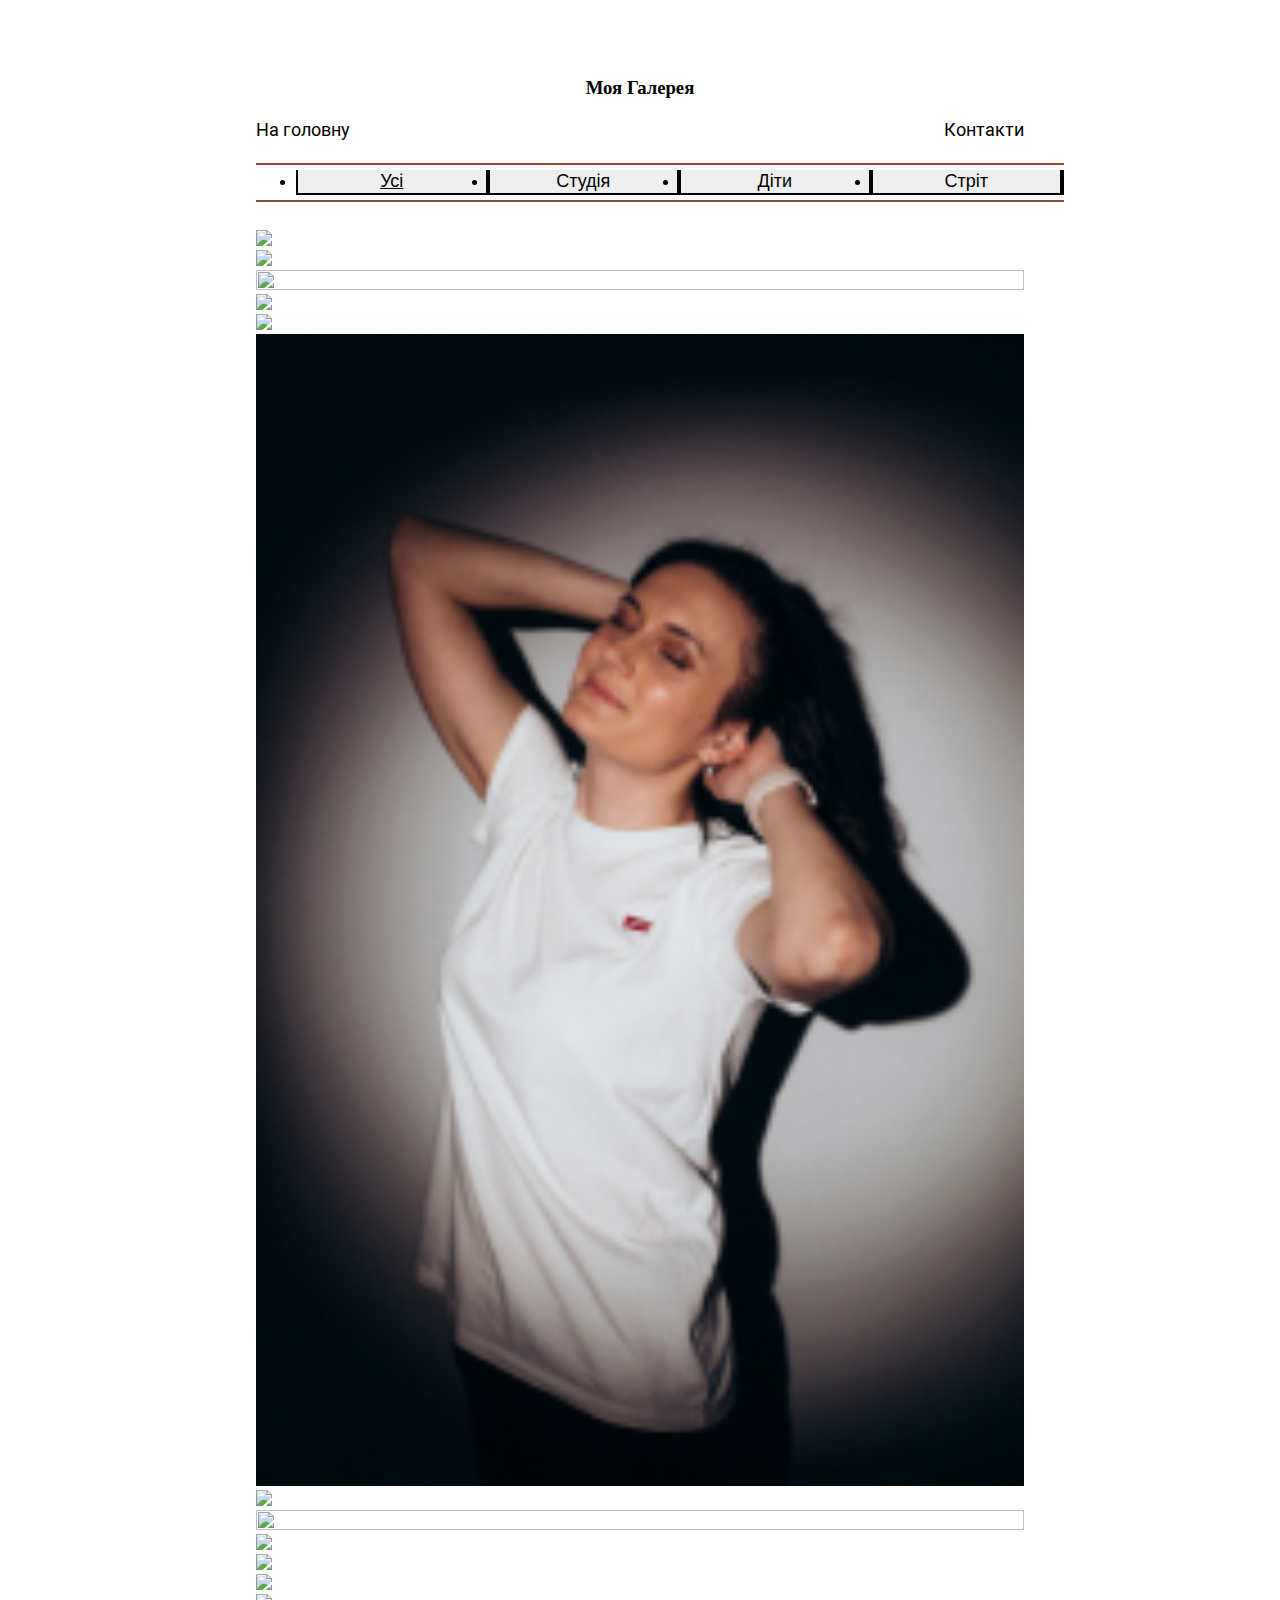
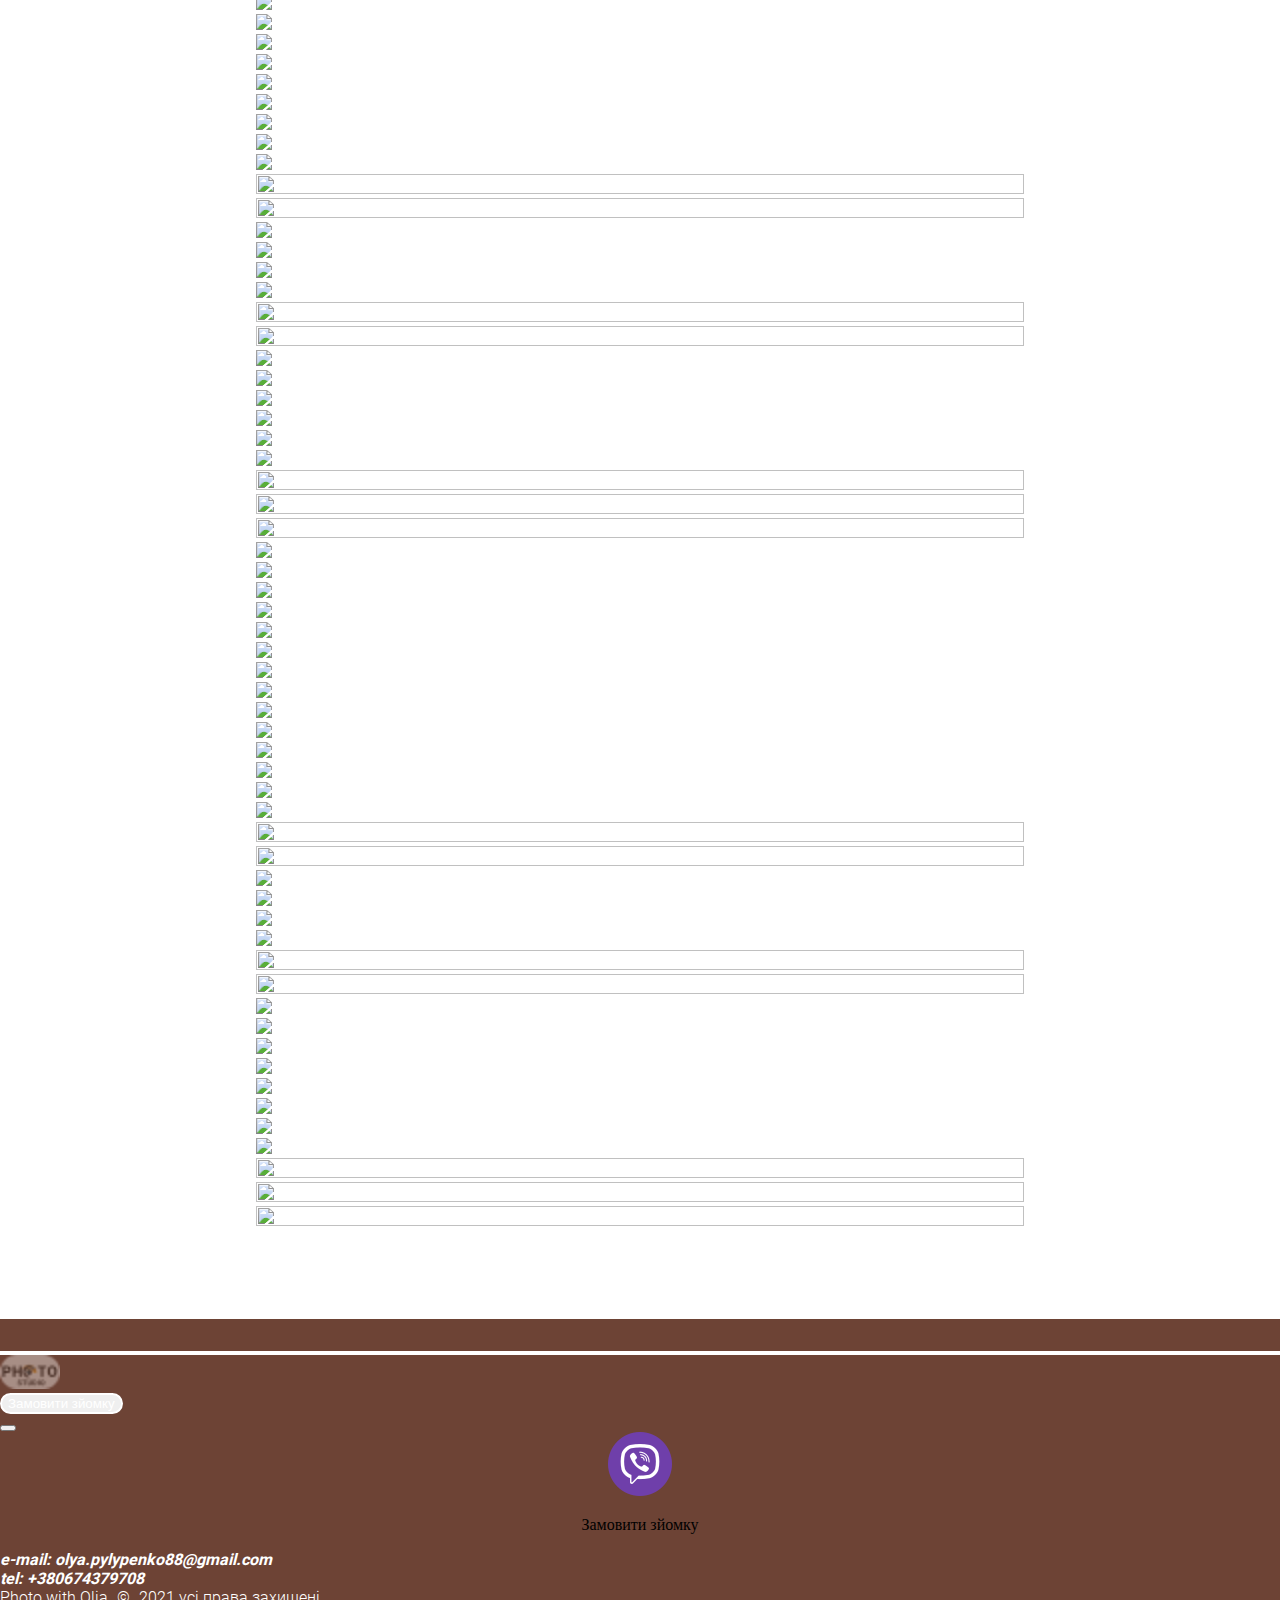
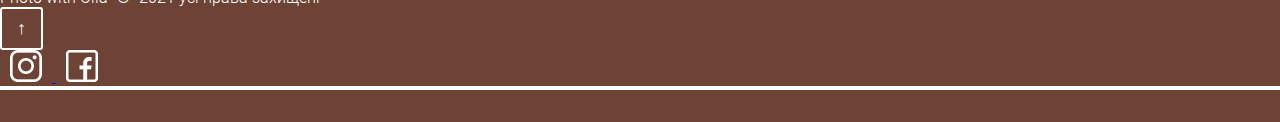
==== gallery.html @ a8591b75 "was finished lending page" ====
<!DOCTYPE html>
<html>
<head>
	<title>Photo with Olia</title>
	<link href="https://cdn.jsdelivr.net/npm/bootstrap@5.2.0/dist/css/bootstrap.min.css" rel="stylesheet" integrity="sha384-gH2yIJqKdNHPEq0n4Mqa/HGKIhSkIHeL5AyhkYV8i59U5AR6csBvApHHNl/vI1Bx" crossorigin="anonymous">
	<link rel="icon" href="favicon.ico" type="image/x-icon">
  	<link rel="shortcut icon" href="favicon.ico" type="image/x-icon">
  	<!-- Apple Touch Icon -->
  	<link rel="apple-touch-icon" href="favicon.ico">
	<meta name="viewport" content="width=device-width, initial-scale=1">
	<meta name="description" content="Photo with Olia">
	<link rel="stylesheet" type="text/css" href="css/style.css">
</head>
<body>

	<section id="photos">
		<div class="container-custom">
			<h3 align="center" class="mrt-20">Моя Галерея</h3>

			<div class="gallery-all">
				<div class="top-all">
					<div>
						<a href="index.html">На головну</a>
					</div>
					<div>
						<a href="#contacts">Контакти</a>
					</div>
				</div>
				<div class="categories">
					<ul class="nav nav-tabs" id="myTab" role="tablist">
					  <li class="nav-item" role="presentation">
					    <button class="nav-link active" id="home-tab" data-bs-toggle="tab" data-bs-target="#home-tab-pane" type="button" role="tab" aria-controls="home-tab-pane" aria-selected="true">Усі</button>
					  </li>
					  <li class="nav-item" role="presentation">
					    <button class="nav-link" id="profile-tab" data-bs-toggle="tab" data-bs-target="#profile-tab-pane" type="button" role="tab" aria-controls="profile-tab-pane" aria-selected="false">Студія</button>
					  </li>
					  <li class="nav-item" role="presentation">
					    <button class="nav-link" id="contact-tab" data-bs-toggle="tab" data-bs-target="#contact-tab-pane" type="button" role="tab" aria-controls="contact-tab-pane" aria-selected="false">Діти</button>
					  </li>
					   <li class="nav-item" role="presentation">
					    <button class="nav-link" id="street-tab" data-bs-toggle="tab" data-bs-target="#street-tab-pane" type="button" role="tab" aria-controls="street-tab-pane" aria-selected="false">Стріт</button>
					  </li>
					</ul>
					<div class="tab-content" id="myTabContent">
					  <div class="tab-pane fade show active" id="home-tab-pane" role="tabpanel" aria-labelledby="home-tab" tabindex="0">
					  	<div class="container">
					  		<div class="row">
					  			<div class="col-md-3">
					  				<img src="img/gallery/img2.jpg" width="100%">
					  			</div>
					  			<div class="col-md-3">
					  				<img src="img/gallery/img7.jpg" width="100%">
					  			</div>
					  			<div class="col-md-6">
					  				<img src="img/gallery/self1.jpg" width="100%" height="100%">
					  			</div>
					  		</div>
					  		
					  		<div class="row mt-5 mb-5">
					  			<div class="col-md-3">
					  				<img src="img/gallery/studio/img4.jpg" width="100%">
					  			</div>
					  			<div class="col-md-3">
					  				<img src="img/gallery/studio/st3.jpg" width="100%">
					  			</div>
					  			<div class="col-md-3">
					  				<img src="img/gallery/self2.png" width="100%" height="100%">

					  			</div>
					  			<div class="col-md-3">
					  				<img src="img/gallery/street/img22.jpg" width="100%">
					  			</div>
					  		</div>

					  		<div class="row mt-5 mb-5">
					  			<div class="col-md-6">
					  				<img src="img/gallery/self3.jpg" width="100%" height="100%">
					  			</div>
					  			<div class="col-md-3">
					  				<img src="img/gallery/studio/img8.jpg" width="100%">
					  			</div>
					  			<div class="col-md-3 d-flex align-items-center justify-content-center">
					  				<img src="img/gallery/studio/img9.jpg" width="100%">
					  			</div>

					  		</div>

					  		<div class="row">
					  			<div class="col-md-3">
					  				<img src="img/gallery/studio/img1.jpg" width="100%">
					  			</div>
					  			<div class="col-md-3">
					  				<img src="img/gallery/studio/img17.jpg" width="100%">
					  			</div>

					  			<div class="col-md-3">
					  				<img src="img/gallery/studio/img18.jpg" width="100%">
					  			</div>
					  			
					  			<div class="col-md-3">
					  				<img src="img/gallery/studio/img19.jpg" width="100%">
					  			</div>
					  		</div>

					  		<div class="row mt-5 mb-5">
					  			<div class="col-md-3">
					  				<img src="img/gallery/img14.jpg" width="100%">
					  			</div>
					  			<div class="col-md-3">
					  				<img src="img/gallery/img15.jpg" width="100%">
					  			</div>

					  			<div class="col-md-3">
					  				<img src="img/gallery/img16.jpg" width="100%">
					  			</div>
					  			<div class="col-md-3 d-flex align-items-center justify-content-center">
					  				<img src="img/gallery/img17.jpg" width="100%">
					  			</div>
					  		</div>

					  		<div class="row">
					  			<div class="col-md-3">
					  				<img src="img/gallery/kids/img13.jpg" width="100%">
					  			</div>

					  			<div class="col-md-3">
					  				<img src="img/gallery/kids/k5.jpg" width="100%">
					  			</div>


					  			<div class="col-md-6">
					  				<img src="img/gallery/kids/k3.jpg" width="100%" height="100%">
					  			</div>
					  			
					  		</div>
					  		<div class="row mt-5">
					  			<div class="col-md-6">
					  				<img src="img/gallery/kids/k4.jpg" width="100%" height="100%">
					  			</div>
					  			<div class="col-md-3">
					  				<img src="img/gallery/kids/k7.jpg" width="100%">
					  			</div>
					  			<div class="col-md-3">
					  				<img src="img/gallery/kids/k8.jpg" width="100%">
					  			</div>
					  		</div>
					  		<div class="row mt-5 mb-5">
					  			<div class="col-md-3">
					  				<img src="img/gallery/kids/k6.jpg" width="100%">
					  			</div>
					  			
					  			<div class="col-md-3">
					  				<img src="img/gallery/img10.jpg" width="100%">
					  			</div>
					  			<div class="col-md-6">
					  				<img src="img/gallery/kids/k1.jpg" width="100%" height="100%">
					  			</div>
					  		</div>
					  		<div class="row mt-5 mb-5">
					  			<div class="col-md-6">
					  				<img src="img/gallery/kids/k2.jpg" width="100%" height="100%">
					  			</div>
					  			<div class="col-md-3">
					  				<img src="img/gallery/img11.jpg" width="100%">
					  			</div>
					  			
					  			<div class="col-md-3">
					  				<img src="img/gallery/img12.jpg" width="100%">
					  			</div>
					  		
					  		</div>
					  		<div class="row mt-5">
					  			<div class="col-md-3">
					  				<img src="img/gallery/street/img14.jpg" width="100%">
					  			</div>
					  			<div class="col-md-3">
					  				<img src="img/gallery/street/img15.jpg" width="100%">
					  			</div>
					  			<div class="col-md-3">
					  				<img src="img/gallery/street/img20.jpg" width="100%">
					  			</div>
					  			<div class="col-md-3">
					  				<img src="img/gallery/street/img21.jpg" width="100%">
					  			</div>
					  		</div>

					  		<div class="row mt-5">
					  			<div class="col-md-12">
					  				<img src="img/gallery/street/str1.jpg" width="100%" height="100%">
					  			</div>
					  		</div>
					  	
					  		<div class="row mt-5 mb-5">
					  			<div class="col-md-6">
					  				<img src="img/gallery/street/str2.jpg" width="100%" height="100%">
					  			</div>
					  			<div class="col-md-6">
					  				<img src="img/gallery/street/str3.jpg" width="100%" height="100%">
					  			</div>
					  			
					  		</div>
					  	</div>
					  </div>

					  <div class="tab-pane fade" id="profile-tab-pane" role="tabpanel" aria-labelledby="profile-tab" tabindex="0">
					  	<!-- studio -->

					  	<div class="container">
					  		<div class="row">
					  			<div class="col-md-3">
					  				<img src="img/gallery/studio/img1.jpg" width="100%">
					  			</div>
					  			<div class="col-md-3">
					  				<img src="img/gallery/studio/img17.jpg" width="100%">
					  			</div>


					  			<div class="col-md-3">
					  				<img src="img/gallery/studio/img18.jpg" width="100%">
					  			</div>
					  			
					  			<div class="col-md-3">
					  				<img src="img/gallery/studio/img19.jpg" width="100%">
					  			</div>
					  		</div>
					  		<div class="row mt-5">
					  			<div class="col-md-3">
					  				<img src="img/gallery/studio/img2.jpg" width="100%">
					  			</div>
					  			<div class="col-md-3">
					  				<img src="img/gallery/studio/img3.jpg" width="100%">
					  			</div>
					  			<div class="col-md-3">
					  				<img src="img/gallery/studio/img4.jpg" width="100%">
					  			</div>
					  			<div class="col-md-3">
					  				<img src="img/gallery/studio/st3.jpg" width="100%">
					  			</div>
					  		</div>
					  		<div class="row mt-5 mb-5">
					  			<div class="col-md-3">
					  				<img src="img/gallery/studio/img6.jpg" width="100%">
					  			</div>
					  			<div class="col-md-3">
					  				<img src="img/gallery/studio/img7.jpg" width="100%">
					  			</div>
					  			<div class="col-md-3">
					  				<img src="img/gallery/studio/img8.jpg" width="100%">
					  			</div>
					  			<div class="col-md-3 d-flex align-items-center justify-content-center">
					  				<img src="img/gallery/studio/img9.jpg" width="100%">
					  			</div>
					  		</div>
					  	</div>

						<!-- studio -->

					  </div>

					  <div class="tab-pane fade" id="contact-tab-pane" role="tabpanel" aria-labelledby="contact-tab" tabindex="0">
					  	<!-- kids -->

					  	<div class="container">
					  		<div class="row">
					  			<div class="col-md-3">
					  				<img src="img/gallery/kids/img13.jpg" width="100%">
					  			</div>

					  			<div class="col-md-3">
					  				<img src="img/gallery/kids/k5.jpg" width="100%">
					  			</div>


					  			<div class="col-md-6">
					  				<img src="img/gallery/kids/k3.jpg" width="100%" height="100%">
					  			</div>
					  			
					  		</div>
					  		<div class="row mt-5">
					  			<div class="col-md-6">
					  				<img src="img/gallery/kids/k4.jpg" width="100%" height="100%">
					  			</div>
					  			<div class="col-md-3">
					  				<img src="img/gallery/kids/k7.jpg" width="100%">
					  			</div>
					  			<div class="col-md-3">
					  				<img src="img/gallery/kids/k8.jpg" width="100%">
					  			</div>
					  		</div>
					  		<div class="row mt-5 mb-5">
					  			<div class="col-md-3">
					  				<img src="img/gallery/kids/k6.jpg" width="100%">
					  			</div>
					  			
					  			<div class="col-md-3">
					  				<img src="img/gallery/img10.jpg" width="100%">
					  			</div>
					  			<div class="col-md-6">
					  				<img src="img/gallery/kids/k1.jpg" width="100%" height="100%">
					  			</div>
					  		</div>
					  		<div class="row mt-5 mb-5">
					  			<div class="col-md-6">
					  				<img src="img/gallery/kids/k2.jpg" width="100%" height="100%">
					  			</div>
					  			<div class="col-md-3">
					  				<img src="img/gallery/img11.jpg" width="100%">
					  			</div>
					  			
					  			<div class="col-md-3">
					  				<img src="img/gallery/img12.jpg" width="100%">
					  			</div>
					  		
					  		</div>
					  	</div>

						<!-- kids -->
					  </div>

					  <div class="tab-pane fade" id="street-tab-pane" role="tabpanel" aria-labelledby="street-tab" tabindex="0">
					  		<!-- street -->

					  	<div class="container">
					  		<div class="row mt-5">
					  			<div class="col-md-3">
					  				<img src="img/gallery/street/img14.jpg" width="100%">
					  			</div>
					  			<div class="col-md-3">
					  				<img src="img/gallery/street/img15.jpg" width="100%">
					  			</div>
					  			<div class="col-md-3">
					  				<img src="img/gallery/street/img20.jpg" width="100%">
					  			</div>
					  			<div class="col-md-3">
					  				<img src="img/gallery/street/img21.jpg" width="100%">
					  			</div>
					  		</div>

					  		<div class="row mt-5">
					  			<div class="col-md-3">
					  				<img src="img/gallery/street/img22.jpg" width="100%">
					  			</div>
					  			<div class="col-md-3">
					  				<img src="img/gallery/street/img11.jpg" width="100%">
					  			</div>


					  			<div class="col-md-6">
					  				<img src="img/gallery/street/str1.jpg" width="100%" height="100%">
					  			</div>

					  			
					  		</div>
					  	
					  		<div class="row mt-5 mb-5">
					  			<div class="col-md-6">
					  				<img src="img/gallery/street/str2.jpg" width="100%" height="100%">
					  			</div>
					  			<div class="col-md-6">
					  				<img src="img/gallery/street/str3.jpg" width="100%" height="100%">
					  			</div>
					  			
					  		</div>
					  	</div>

						<!-- street -->


					  </div>
					</div>
				</div>
			</div>
		</div>
		
	</section>

	<footer id="contacts">
		<div class="container">
			<div class="row">
				<div class="col-md-12">
					<div class="line-footer"></div>
				</div>
			</div>
			<div class="row mt-5 mb-5">
				<div class="col-md-4 d-flex align-items-center fl">
					<img src="img/logo.png" width="60" class="loggo">
				</div>
				<div class="col-md-4 d-flex justify-content-center align-items-center">
					<button type="button" class="btn made-order-btn" data-bs-toggle="modal" data-bs-target="#exampleModal">
						  Замовити зйомку
						</button>
						<!-- Modal -->
						<div class="modal fade" id="exampleModal" tabindex="-1" aria-labelledby="exampleModalLabel" aria-hidden="true">
						  <div class="modal-dialog">
						    <div class="modal-content">
						      <div class="modal-header">
						        <button type="button" class="btn-close" data-bs-dismiss="modal" aria-label="Close"></button>
						      </div>
						      <div class="modal-body">
						      	<a href="viber://chat?number=+380674379708">
						        	<img src="img/viber.png">

						        </a>
						        <p>Замовити зйомку</p>
						      </div>
						    </div>
						  </div>
						</div>
				</div>
				<div class="col-md-4 d-flex justify-content-center align-items-center">
					<address>
						<span>e-mail: olya.pylypenko88@gmail.com</span>
						<span>tel: +380674379708</span>
					</address>
				</div>
			</div>

			<div class="row mb-5">
				<div class="col-md-4 d-flex align-items-center rights">
					<span>Photo with Olia</span>
					<span class="copy">&copy;</span>
					<span> 2021 усі права захищені </span>
				</div>
				<div class="col-md-4 d-flex justify-content-center align-items-center">
					<div class="square">
						<a href="#photos" class="to-top">&uarr;</a>
					</div>
				</div>
				<div class="col-md-4 d-flex justify-content-center align-items-center">
					<a href="https://www.instagram.com/pylypenko.olya/" target="_blank">
						<img src="img/instagram.png" hspace="10">
					</a>

					<a href="https://www.facebook.com/olya.pylypenko.96" target="_blank">
					<img src="img/facebook.png" hspace="10">
					</a>
				</div>
			</div>
			<div class="row">
				<div class="col-md-12">
					<div class="line-footer"></div>
				</div>
			</div>
		</div>
		
	</footer>

<!-- JavaScript Bundle with Popper -->
<script src="https://cdn.jsdelivr.net/npm/bootstrap@5.2.0/dist/js/bootstrap.bundle.min.js" integrity="sha384-A3rJD856KowSb7dwlZdYEkO39Gagi7vIsF0jrRAoQmDKKtQBHUuLZ9AsSv4jD4Xa" crossorigin="anonymous"></script>

</body>
</html>
---- css/style.css ----
@font-face {
	font-family: Roboto;
  	src: url(../fonts/Roboto/Roboto-Regular.ttf);
}

@font-face {
	font-family: RobotoBold;
  	src: url(../fonts/Roboto/Roboto-Bold.ttf);
}

@font-face {
	font-family: RobotoLight;
  	src: url(../fonts/Roboto/Roboto-Light.ttf);
}

@font-face {
	font-family: Antic;
  	src: url(../fonts/Antic/Antic-Regular.ttf);
}

body {
	margin: 0;
	padding: 0;
	box-sizing: border-box;
}

body, html {
	scroll-behavior: smooth;
}


#first-srceen {
	background-image: url(../img/gallery/self3.jpg);
	width: 100%;
	height: 100vh;
	background-repeat: no-repeat;
	background-size: cover;
	background-position: center;
}

menu {
	margin-top: 33px;
	padding-left: 0;
	margin-bottom: 160px;
}

.navbar-menu {
	padding-left: 0;
	display: flex;
	width: 100%;
	justify-content: space-between;
	align-items: center;
}

.navbar-menu li a {
	font-family: RobotoBold;
	font-style: normal;
	font-size: 16px;
	line-height: 8px;
	color: #fff;
	text-transform: uppercase;
	text-decoration: none;
}

.navbar-menu li a:hover {
	text-decoration: underline;
}

.social-links {
	width: 10%;
	display: flex;
	justify-content: space-between;
}

.main-txt {
	font-family: Antic;
	font-style: normal;
	font-weight: 400;
	font-size: 50px;
	line-height: normal;
	color: #FFFFFF;
	width: 299px;
	margin-left: 75%;

}

.made-order {
	margin-top: 110px;
	margin-left: 83%;
}

.made-order-btn {
	border: 2px solid #fff;
	border-radius: 20px;
	color: #fff;
}

.modal-header {
	border-bottom: 0;
}

.modal-dialog {
	--bs-modal-width: 25%;
}

.modal-body {
	display: flex;
	justify-content: center;
	align-items: center;
	flex-direction: column;
}


/* about me */

#aboutme
 {
	width: 100%;
	height: 100vh;
	padding-top: 58px;
	padding-bottom: 69px;
	box-sizing: border-box;
}

#photos {
	width: 100%;
	padding-top: 58px;
	padding-bottom: 69px;
	box-sizing: border-box;

}

.container-custom {
	width: 60%;
	margin: 0 auto;
	height: 90%;
}

.top-part {
	display: flex;
	align-items: center;
	margin-bottom: 48px;
}

.lines {
	width: 150px;
	border: 2px solid #000000;
	height: 0;
}

.aboutme-txt {
	font-family: RobotoBold;
	font-style: normal;
	font-size: 16px;
	line-height: 8px;
	color: #000000;
	margin-left: 15px;
	margin-right: 15px;
	display: flex;
	align-items: center;
}

h1 {
	width: 260px;
	font-family: RobotoBold;
	font-style: normal;
	line-height: normal;
	color: #000000;

}

.rghtt {
	width: 45%;
}

.lft {
	width: 50%;
	display: flex;
	align-items: flex-start;
    flex-direction: column;
    justify-content: space-around;
    height: 100%;
}

.lft p {
	font-family: RobotoLight;
	font-style: normal;
	font-size: 22px;
	line-height: normal;
	color: #000000;
}

.bottom-part {
	display: flex;
	height: 100%;
	justify-content: space-between;
	align-items: center;
}

.rght {
	background-image: url(../img/img3.jpg);
	width: 50%;
	/*height: 100%;*/
	/*background-size: contain;*/
	background-repeat: no-repeat;
}

h2 {
	font-family: RobotoBold;
	/*font-size: 24px;*/
	line-height: 28px;
	color: #000000;
	text-align: center;
	margin-bottom: 43px;
}

#photos p {
	font-family: RobotoLight;
	font-size: 22px;
	line-height: normal;
	color: #000000;
	text-align: center;
	margin-bottom: 43px;

}

.gallery-all {
	width: 100%;
	margin-top: 20px;
	margin-bottom: 20px;
}

.top-all {
	width: 100%;
	display: flex;
	justify-content: space-between;
	margin-bottom: 23px;
}

.top-all a {
	font-family: Roboto;
	font-style: normal;
	font-size: 18px;
	text-decoration: none;
	color: #000;
}

.top-all a:hover {
	text-decoration: underline;
}

.nav-tabs {
	width: 100%;
	display: flex;
	justify-content: space-between;
	border-top: 2px solid #875237;
	border-bottom: 2px solid #875237;
	padding-top: 5px;
	padding-bottom: 5px;
	margin-bottom: 28px;

}

.nav-item {
	width: 25%;

}

.nav-tabs .nav-link,
.nav-tabs .nav-link.active {
	border-left: 2px solid #000000;
	border-radius: 0;
	border-top: 0;
	font-size: 18px;
	width: 100%;
	display: flex;
	justify-content: center;
	color: #000;
}

.nav-tabs .nav-link.active {
	text-decoration: underline;
}

.nav-item:last-child {
	border-right: 2px solid #000000;
}

.learn-more {
	width: 120px;
	height: 35px;
	border: 1px solid #000000;
	border-radius: 8px;
	background-color: transparent;
	display: flex;
	justify-content: center;
}

.learn-more a {
	font-family: Roboto;
	font-size: 14px;
	color: #000000;
	text-decoration: none;
}

.learn-more a:hover {
	text-decoration: underline;
}

/* footer */

footer {
	width: 100%;
	padding-top: 32px;
	padding-bottom: 32px;
	background: #6D4335;
}

.line-footer {
	width: 100%;
	border: 2px solid #FFFFFF;
}

.order {
	width: 213px;
	height: 35px;
	border: 1px solid #FFFFFF;
	background: transparent;
	border-radius: 13px;
	font-size: 14px;
	color: #FFFFFF;

}

address {
	display: flex;
	flex-direction: column;

}

address span {
	color: #fff;
	font-family: RobotoBold;
}

.rights {
	font-family: RobotoLight;
	font-size: 16px;
	color: #FFFFFF;
}

.copy {
	margin-left: 5px;
	margin-right: 5px;
}

.square {
	width: 39px;
	height: 39px;
	border: 2px solid #fff;
	border-radius: 3px;
	display: flex;
	justify-content: center;
	align-items: center;
}

.to-top {
	text-decoration: none;
	color: #fff;
	font-size: 18px;
}

.social-footer {
	display: flex;
	justify-content: space-around;
}

.main-txt {
	margin-left: 0px;
	width: 100%;
	display: flex;
	justify-content: flex-end;
}

.main-txt p {
	width: 18%;
	text-align: left;
}

.made-order {
	display: flex;
	justify-content: flex-end;
	margin-left: 0px;
}

.to-top:hover {
	color: #fff !important;
	/*text-decoration: none;*/
}


@media only screen and (min-width: 320px) and (max-width: 475px) {
	.social-links {
		display: none;
	}
	.navbar-menu li a {
		font-size: 12px;
	}
	.loggo {
		width: 40px;
	}
	.main-txt,
	.made-order {
		margin-left: 0;
		width: 100%;
		display: flex;
		justify-content: flex-end;
	}

	.container-custom {
		width: 90%;
	}
	.lft p {
		font-size: 14px;
	}
	#aboutme {
		height: auto;
	}
	.lines {
		width: 50px;
	}
	h1 {
		font-size: 24px;
		width: 160px;
	}
	.aboutme-txt {
		font-size: 12px;
	}

	h2 {
		font-size: 24px;
	}
	#photos p {
		font-size: 14px;
	}
	#photos {
		padding-top: 0;
	}
	.nav-tabs .nav-link, .nav-tabs .nav-link.active {
		font-size: 14px;
	}

	.col-md-3 {
		width: 50%;
		margin-bottom: 20px;
	}
	.mt-5
	 {
		margin-top: 20px !important;
	}
	.mb-5 {
		margin-bottom: 0px !important;
	}
	.col-md-4,
	.col-md-6 {
		margin-bottom: 20px !important;
	}
	.rights {
		justify-content: center;
		font-size: 12px;
	}
	address {
		align-items: center;
		font-size: 12px;
	}
	.made-order-btn {
		font-size: 12px;
	}
	.fl {
		justify-content: center;
	}

	.main-txt p {
		width: 43%;
		text-align: left;
		font-size: 30px;
	}
	.mrt-20 {
		padding-top: 20px;
	}
}
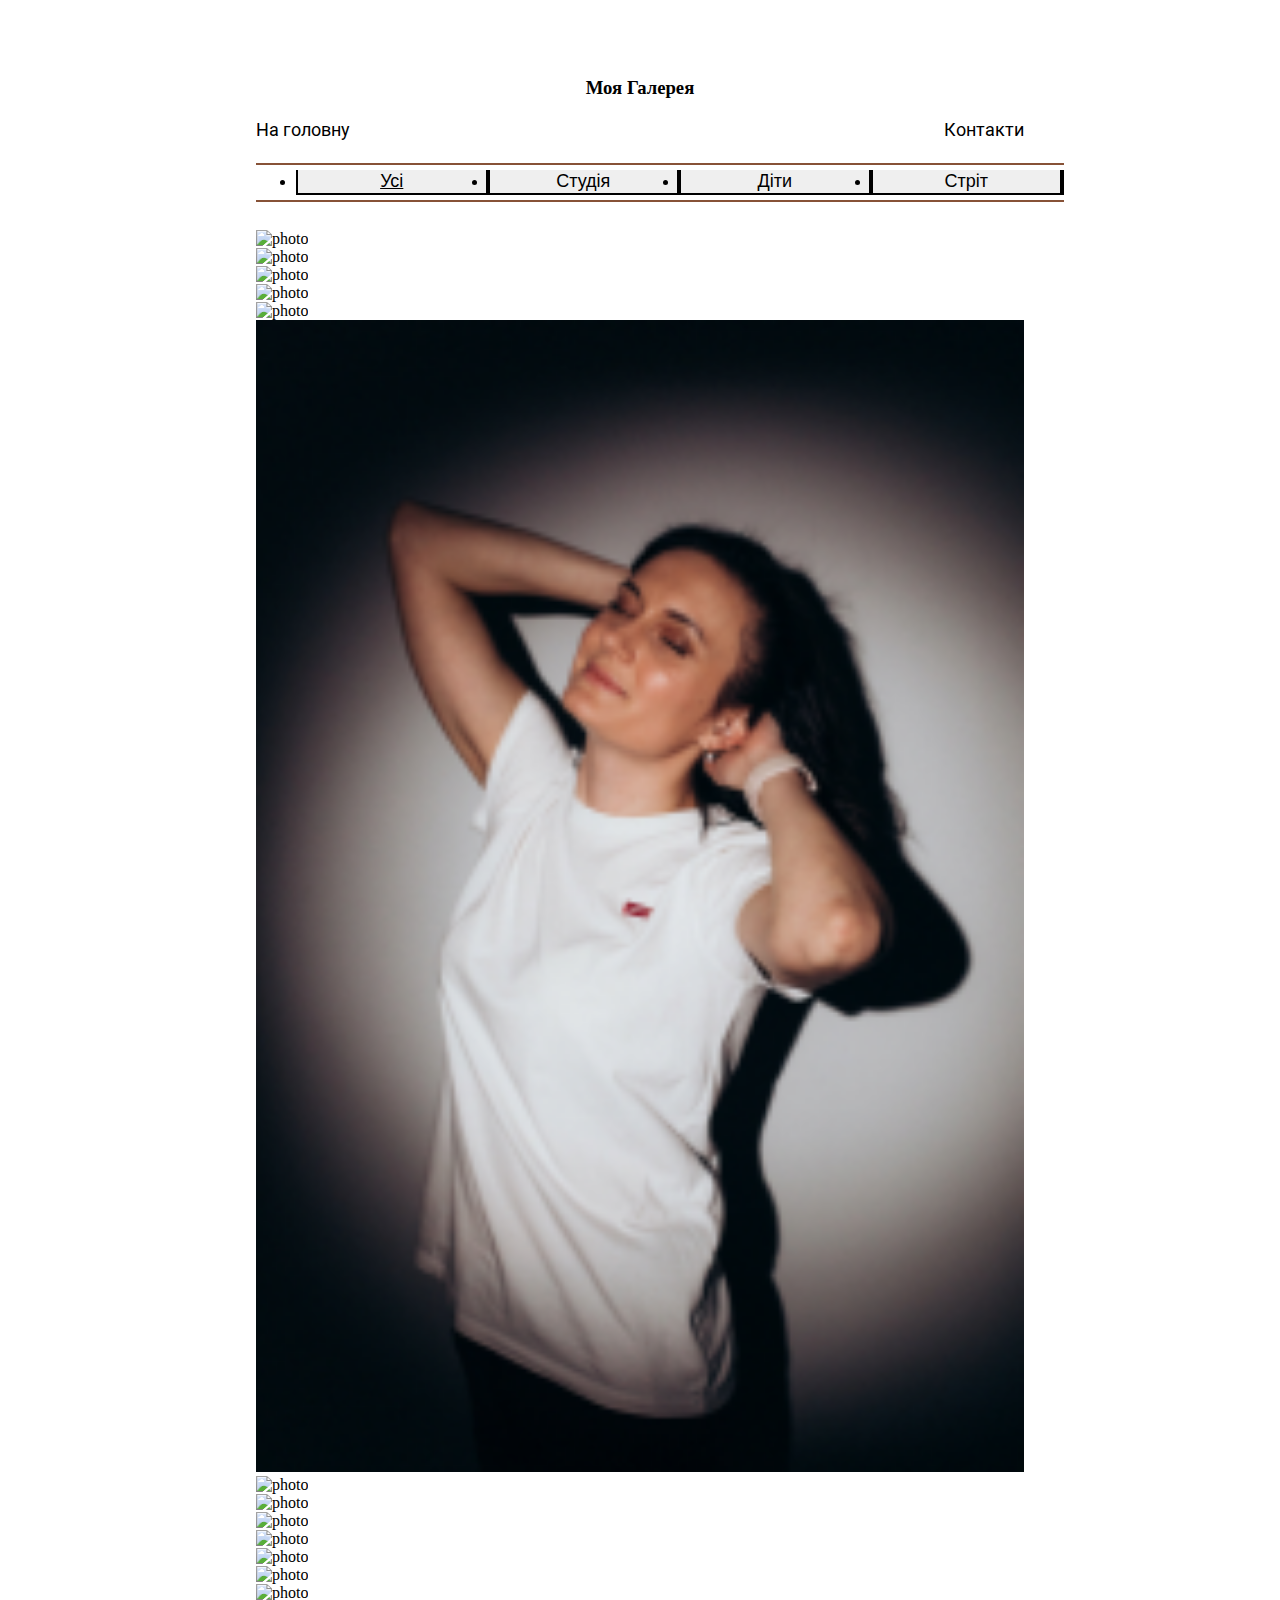
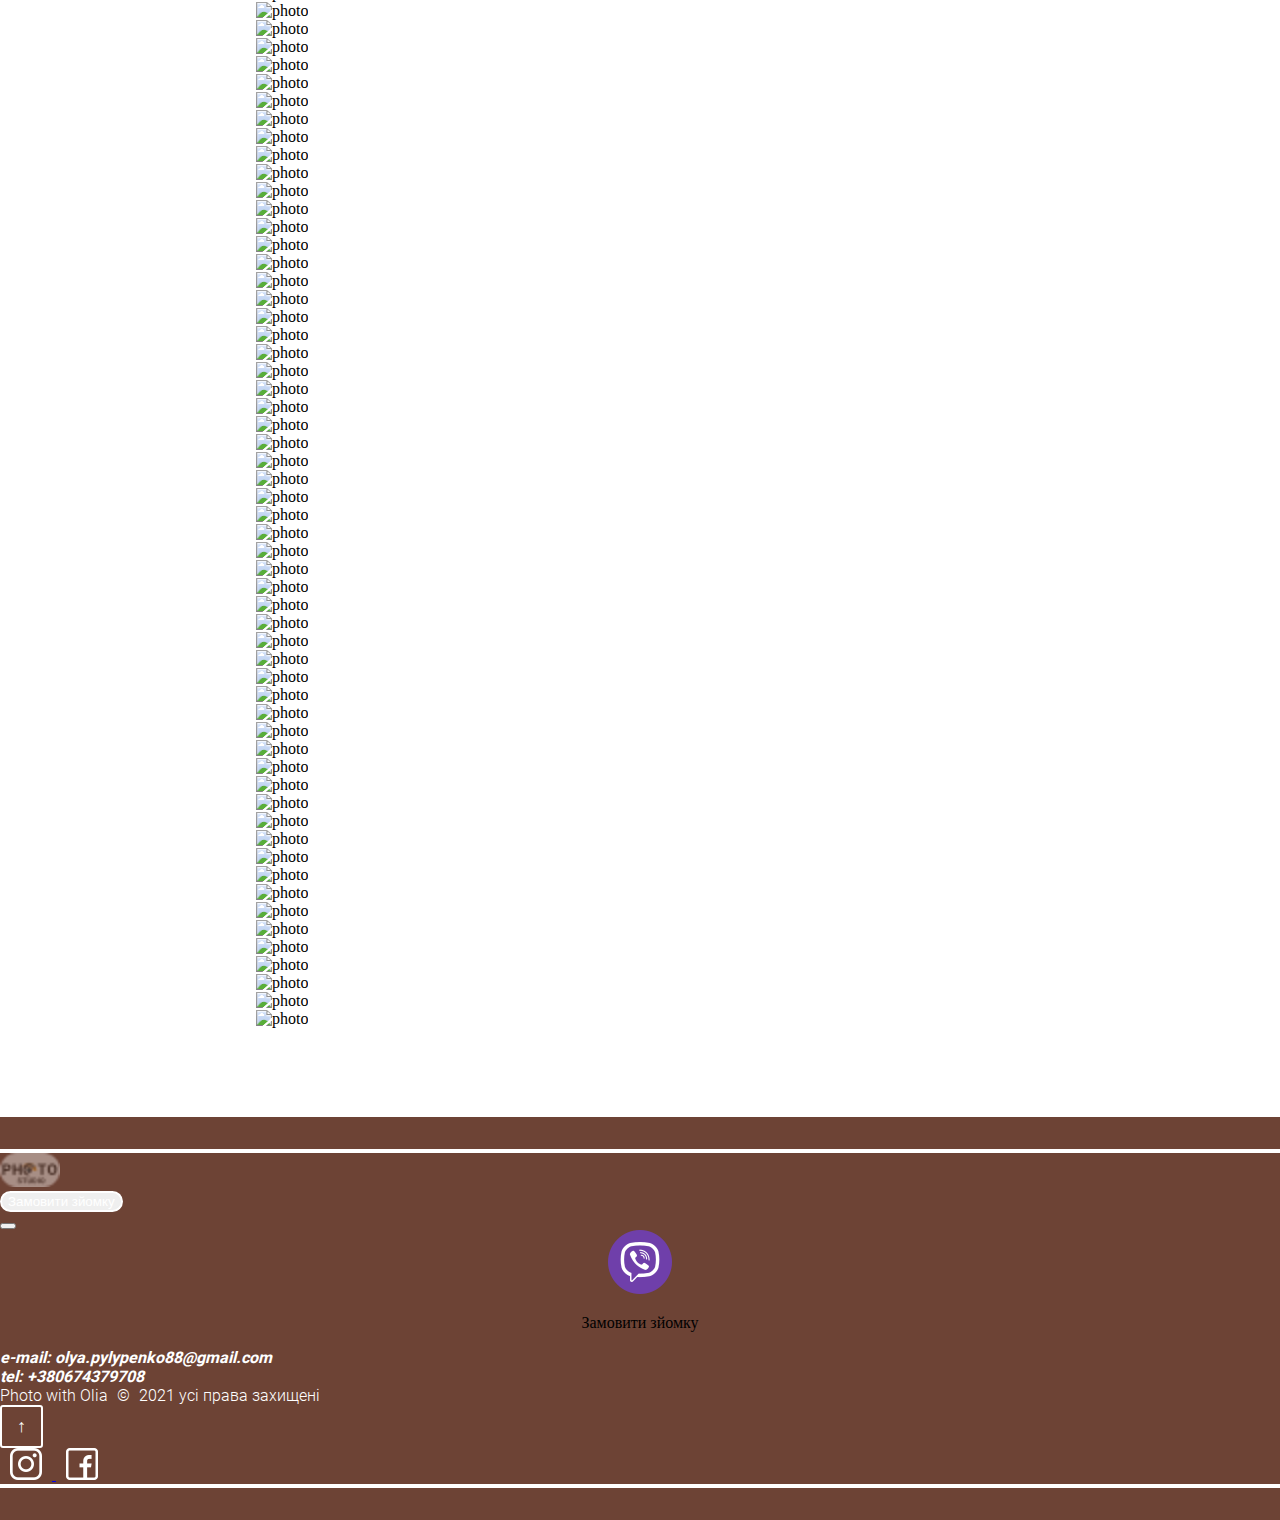
==== commit 110df3ba: "was added lazy loading and meta" ====
--- a/gallery.html
+++ b/gallery.html
@@ -46,156 +46,156 @@
 					  	<div class="container">
 					  		<div class="row">
 					  			<div class="col-md-3">
-					  				<img src="img/gallery/img2.jpg" width="100%">
-					  			</div>
-					  			<div class="col-md-3">
-					  				<img src="img/gallery/img7.jpg" width="100%">
-					  			</div>
-					  			<div class="col-md-6">
-					  				<img src="img/gallery/self1.jpg" width="100%" height="100%">
+					  				<img src="img/gallery/img2.jpg" width="100%" loading="lazy" alt="photo">
+					  			</div>
+					  			<div class="col-md-3">
+					  				<img src="img/gallery/img7.jpg" width="100%" loading="lazy" alt="photo">
+					  			</div>
+					  			<div class="col-md-6">
+					  				<img src="img/gallery/self1.jpg" width="100%" height="100%" loading="lazy" alt="photo">
 					  			</div>
 					  		</div>
 					  		
 					  		<div class="row mt-5 mb-5">
 					  			<div class="col-md-3">
-					  				<img src="img/gallery/studio/img4.jpg" width="100%">
-					  			</div>
-					  			<div class="col-md-3">
-					  				<img src="img/gallery/studio/st3.jpg" width="100%">
-					  			</div>
-					  			<div class="col-md-3">
-					  				<img src="img/gallery/self2.png" width="100%" height="100%">
-
-					  			</div>
-					  			<div class="col-md-3">
-					  				<img src="img/gallery/street/img22.jpg" width="100%">
-					  			</div>
-					  		</div>
-
-					  		<div class="row mt-5 mb-5">
-					  			<div class="col-md-6">
-					  				<img src="img/gallery/self3.jpg" width="100%" height="100%">
-					  			</div>
-					  			<div class="col-md-3">
-					  				<img src="img/gallery/studio/img8.jpg" width="100%">
+					  				<img src="img/gallery/studio/img4.jpg" width="100%" loading="lazy" alt="photo">
+					  			</div>
+					  			<div class="col-md-3">
+					  				<img src="img/gallery/studio/st3.jpg" width="100%" loading="lazy" alt="photo">
+					  			</div>
+					  			<div class="col-md-3">
+					  				<img src="img/gallery/self2.png" width="100%" height="100%" loading="lazy" alt="photo">
+
+					  			</div>
+					  			<div class="col-md-3">
+					  				<img src="img/gallery/street/img22.jpg" width="100%" loading="lazy" alt="photo">
+					  			</div>
+					  		</div>
+
+					  		<div class="row mt-5 mb-5">
+					  			<div class="col-md-6">
+					  				<img src="img/gallery/self3.jpg" width="100%" height="100%" loading="lazy" alt="photo">
+					  			</div>
+					  			<div class="col-md-3">
+					  				<img src="img/gallery/studio/img8.jpg" width="100%" loading="lazy" alt="photo">
 					  			</div>
 					  			<div class="col-md-3 d-flex align-items-center justify-content-center">
-					  				<img src="img/gallery/studio/img9.jpg" width="100%">
+					  				<img src="img/gallery/studio/img9.jpg" width="100%" loading="lazy" alt="photo">
 					  			</div>
 
 					  		</div>
 
 					  		<div class="row">
 					  			<div class="col-md-3">
-					  				<img src="img/gallery/studio/img1.jpg" width="100%">
-					  			</div>
-					  			<div class="col-md-3">
-					  				<img src="img/gallery/studio/img17.jpg" width="100%">
-					  			</div>
-
-					  			<div class="col-md-3">
-					  				<img src="img/gallery/studio/img18.jpg" width="100%">
-					  			</div>
-					  			
-					  			<div class="col-md-3">
-					  				<img src="img/gallery/studio/img19.jpg" width="100%">
-					  			</div>
-					  		</div>
-
-					  		<div class="row mt-5 mb-5">
-					  			<div class="col-md-3">
-					  				<img src="img/gallery/img14.jpg" width="100%">
-					  			</div>
-					  			<div class="col-md-3">
-					  				<img src="img/gallery/img15.jpg" width="100%">
-					  			</div>
-
-					  			<div class="col-md-3">
-					  				<img src="img/gallery/img16.jpg" width="100%">
+					  				<img src="img/gallery/studio/img1.jpg" width="100%" loading="lazy" alt="photo">
+					  			</div>
+					  			<div class="col-md-3">
+					  				<img src="img/gallery/studio/img17.jpg" width="100%" loading="lazy" alt="photo">
+					  			</div>
+
+					  			<div class="col-md-3">
+					  				<img src="img/gallery/studio/img18.jpg" width="100%" loading="lazy" alt="photo">
+					  			</div>
+					  			
+					  			<div class="col-md-3">
+					  				<img src="img/gallery/studio/img19.jpg" width="100%" loading="lazy" alt="photo">
+					  			</div>
+					  		</div>
+
+					  		<div class="row mt-5 mb-5">
+					  			<div class="col-md-3">
+					  				<img src="img/gallery/img14.jpg" width="100%" loading="lazy" alt="photo">
+					  			</div>
+					  			<div class="col-md-3">
+					  				<img src="img/gallery/img15.jpg" width="100%" loading="lazy" alt="photo">
+					  			</div>
+
+					  			<div class="col-md-3">
+					  				<img src="img/gallery/img16.jpg" width="100%" loading="lazy" alt="photo">
 					  			</div>
 					  			<div class="col-md-3 d-flex align-items-center justify-content-center">
-					  				<img src="img/gallery/img17.jpg" width="100%">
+					  				<img src="img/gallery/img17.jpg" width="100%" loading="lazy" alt="photo">
 					  			</div>
 					  		</div>
 
 					  		<div class="row">
 					  			<div class="col-md-3">
-					  				<img src="img/gallery/kids/img13.jpg" width="100%">
-					  			</div>
-
-					  			<div class="col-md-3">
-					  				<img src="img/gallery/kids/k5.jpg" width="100%">
-					  			</div>
-
-
-					  			<div class="col-md-6">
-					  				<img src="img/gallery/kids/k3.jpg" width="100%" height="100%">
-					  			</div>
-					  			
-					  		</div>
-					  		<div class="row mt-5">
-					  			<div class="col-md-6">
-					  				<img src="img/gallery/kids/k4.jpg" width="100%" height="100%">
-					  			</div>
-					  			<div class="col-md-3">
-					  				<img src="img/gallery/kids/k7.jpg" width="100%">
-					  			</div>
-					  			<div class="col-md-3">
-					  				<img src="img/gallery/kids/k8.jpg" width="100%">
-					  			</div>
-					  		</div>
-					  		<div class="row mt-5 mb-5">
-					  			<div class="col-md-3">
-					  				<img src="img/gallery/kids/k6.jpg" width="100%">
-					  			</div>
-					  			
-					  			<div class="col-md-3">
-					  				<img src="img/gallery/img10.jpg" width="100%">
-					  			</div>
-					  			<div class="col-md-6">
-					  				<img src="img/gallery/kids/k1.jpg" width="100%" height="100%">
-					  			</div>
-					  		</div>
-					  		<div class="row mt-5 mb-5">
-					  			<div class="col-md-6">
-					  				<img src="img/gallery/kids/k2.jpg" width="100%" height="100%">
-					  			</div>
-					  			<div class="col-md-3">
-					  				<img src="img/gallery/img11.jpg" width="100%">
-					  			</div>
-					  			
-					  			<div class="col-md-3">
-					  				<img src="img/gallery/img12.jpg" width="100%">
+					  				<img src="img/gallery/kids/img13.jpg" width="100%" loading="lazy" alt="photo">
+					  			</div>
+
+					  			<div class="col-md-3">
+					  				<img src="img/gallery/kids/k5.jpg" width="100%" loading="lazy" alt="photo">
+					  			</div>
+
+
+					  			<div class="col-md-6">
+					  				<img src="img/gallery/kids/k3.jpg" width="100%" height="100%" loading="lazy" alt="photo">
+					  			</div>
+					  			
+					  		</div>
+					  		<div class="row mt-5">
+					  			<div class="col-md-6">
+					  				<img src="img/gallery/kids/k4.jpg" width="100%" height="100%" loading="lazy" alt="photo">
+					  			</div>
+					  			<div class="col-md-3">
+					  				<img src="img/gallery/kids/k7.jpg" width="100%" loading="lazy" alt="photo">
+					  			</div>
+					  			<div class="col-md-3">
+					  				<img src="img/gallery/kids/k8.jpg" width="100%" loading="lazy" alt="photo">
+					  			</div>
+					  		</div>
+					  		<div class="row mt-5 mb-5">
+					  			<div class="col-md-3">
+					  				<img src="img/gallery/kids/k6.jpg" width="100%" loading="lazy" alt="photo">
+					  			</div>
+					  			
+					  			<div class="col-md-3">
+					  				<img src="img/gallery/img10.jpg" width="100%" loading="lazy" alt="photo">
+					  			</div>
+					  			<div class="col-md-6">
+					  				<img src="img/gallery/kids/k1.jpg" width="100%" height="100%" loading="lazy" alt="photo">
+					  			</div>
+					  		</div>
+					  		<div class="row mt-5 mb-5">
+					  			<div class="col-md-6">
+					  				<img src="img/gallery/kids/k2.jpg" width="100%" height="100%" loading="lazy" alt="photo">
+					  			</div>
+					  			<div class="col-md-3">
+					  				<img src="img/gallery/img11.jpg" width="100%" loading="lazy" alt="photo">
+					  			</div>
+					  			
+					  			<div class="col-md-3">
+					  				<img src="img/gallery/img12.jpg" width="100%" loading="lazy" alt="photo">
 					  			</div>
 					  		
 					  		</div>
 					  		<div class="row mt-5">
 					  			<div class="col-md-3">
-					  				<img src="img/gallery/street/img14.jpg" width="100%">
-					  			</div>
-					  			<div class="col-md-3">
-					  				<img src="img/gallery/street/img15.jpg" width="100%">
-					  			</div>
-					  			<div class="col-md-3">
-					  				<img src="img/gallery/street/img20.jpg" width="100%">
-					  			</div>
-					  			<div class="col-md-3">
-					  				<img src="img/gallery/street/img21.jpg" width="100%">
+					  				<img src="img/gallery/street/img14.jpg" width="100%" loading="lazy" alt="photo">
+					  			</div>
+					  			<div class="col-md-3">
+					  				<img src="img/gallery/street/img15.jpg" width="100%" loading="lazy" alt="photo">
+					  			</div>
+					  			<div class="col-md-3">
+					  				<img src="img/gallery/street/img20.jpg" width="100%" loading="lazy" alt="photo">
+					  			</div>
+					  			<div class="col-md-3">
+					  				<img src="img/gallery/street/img21.jpg" width="100%" loading="lazy" alt="photo">
 					  			</div>
 					  		</div>
 
 					  		<div class="row mt-5">
 					  			<div class="col-md-12">
-					  				<img src="img/gallery/street/str1.jpg" width="100%" height="100%">
+					  				<img src="img/gallery/street/str1.jpg" width="100%" height="100%" loading="lazy" alt="photo">
 					  			</div>
 					  		</div>
 					  	
 					  		<div class="row mt-5 mb-5">
 					  			<div class="col-md-6">
-					  				<img src="img/gallery/street/str2.jpg" width="100%" height="100%">
-					  			</div>
-					  			<div class="col-md-6">
-					  				<img src="img/gallery/street/str3.jpg" width="100%" height="100%">
+					  				<img src="img/gallery/street/str2.jpg" width="100%" height="100%" loading="lazy" alt="photo">
+					  			</div>
+					  			<div class="col-md-6">
+					  				<img src="img/gallery/street/str3.jpg" width="100%" height="100%" loading="lazy" alt="photo">
 					  			</div>
 					  			
 					  		</div>
@@ -208,47 +208,47 @@
 					  	<div class="container">
 					  		<div class="row">
 					  			<div class="col-md-3">
-					  				<img src="img/gallery/studio/img1.jpg" width="100%">
-					  			</div>
-					  			<div class="col-md-3">
-					  				<img src="img/gallery/studio/img17.jpg" width="100%">
-					  			</div>
-
-
-					  			<div class="col-md-3">
-					  				<img src="img/gallery/studio/img18.jpg" width="100%">
-					  			</div>
-					  			
-					  			<div class="col-md-3">
-					  				<img src="img/gallery/studio/img19.jpg" width="100%">
-					  			</div>
-					  		</div>
-					  		<div class="row mt-5">
-					  			<div class="col-md-3">
-					  				<img src="img/gallery/studio/img2.jpg" width="100%">
-					  			</div>
-					  			<div class="col-md-3">
-					  				<img src="img/gallery/studio/img3.jpg" width="100%">
-					  			</div>
-					  			<div class="col-md-3">
-					  				<img src="img/gallery/studio/img4.jpg" width="100%">
-					  			</div>
-					  			<div class="col-md-3">
-					  				<img src="img/gallery/studio/st3.jpg" width="100%">
-					  			</div>
-					  		</div>
-					  		<div class="row mt-5 mb-5">
-					  			<div class="col-md-3">
-					  				<img src="img/gallery/studio/img6.jpg" width="100%">
-					  			</div>
-					  			<div class="col-md-3">
-					  				<img src="img/gallery/studio/img7.jpg" width="100%">
-					  			</div>
-					  			<div class="col-md-3">
-					  				<img src="img/gallery/studio/img8.jpg" width="100%">
+					  				<img src="img/gallery/studio/img1.jpg" width="100%" loading="lazy" alt="photo">
+					  			</div>
+					  			<div class="col-md-3">
+					  				<img src="img/gallery/studio/img17.jpg" width="100%" loading="lazy" alt="photo">
+					  			</div>
+
+
+					  			<div class="col-md-3">
+					  				<img src="img/gallery/studio/img18.jpg" width="100%" loading="lazy" alt="photo">
+					  			</div>
+					  			
+					  			<div class="col-md-3">
+					  				<img src="img/gallery/studio/img19.jpg" width="100%" loading="lazy" alt="photo">
+					  			</div>
+					  		</div>
+					  		<div class="row mt-5">
+					  			<div class="col-md-3">
+					  				<img src="img/gallery/studio/img2.jpg" width="100%" loading="lazy" alt="photo">
+					  			</div>
+					  			<div class="col-md-3">
+					  				<img src="img/gallery/studio/img3.jpg" width="100%" loading="lazy" alt="photo">
+					  			</div>
+					  			<div class="col-md-3">
+					  				<img src="img/gallery/studio/img4.jpg" width="100%" loading="lazy" alt="photo">
+					  			</div>
+					  			<div class="col-md-3">
+					  				<img src="img/gallery/studio/st3.jpg" width="100%" loading="lazy" alt="photo">
+					  			</div>
+					  		</div>
+					  		<div class="row mt-5 mb-5">
+					  			<div class="col-md-3">
+					  				<img src="img/gallery/studio/img6.jpg" width="100%" loading="lazy" alt="photo">
+					  			</div>
+					  			<div class="col-md-3">
+					  				<img src="img/gallery/studio/img7.jpg" width="100%" loading="lazy" alt="photo">
+					  			</div>
+					  			<div class="col-md-3">
+					  				<img src="img/gallery/studio/img8.jpg" width="100%" loading="lazy" alt="photo">
 					  			</div>
 					  			<div class="col-md-3 d-flex align-items-center justify-content-center">
-					  				<img src="img/gallery/studio/img9.jpg" width="100%">
+					  				<img src="img/gallery/studio/img9.jpg" width="100%" loading="lazy" alt="photo">
 					  			</div>
 					  		</div>
 					  	</div>
@@ -263,52 +263,52 @@
 					  	<div class="container">
 					  		<div class="row">
 					  			<div class="col-md-3">
-					  				<img src="img/gallery/kids/img13.jpg" width="100%">
-					  			</div>
-
-					  			<div class="col-md-3">
-					  				<img src="img/gallery/kids/k5.jpg" width="100%">
-					  			</div>
-
-
-					  			<div class="col-md-6">
-					  				<img src="img/gallery/kids/k3.jpg" width="100%" height="100%">
-					  			</div>
-					  			
-					  		</div>
-					  		<div class="row mt-5">
-					  			<div class="col-md-6">
-					  				<img src="img/gallery/kids/k4.jpg" width="100%" height="100%">
-					  			</div>
-					  			<div class="col-md-3">
-					  				<img src="img/gallery/kids/k7.jpg" width="100%">
-					  			</div>
-					  			<div class="col-md-3">
-					  				<img src="img/gallery/kids/k8.jpg" width="100%">
-					  			</div>
-					  		</div>
-					  		<div class="row mt-5 mb-5">
-					  			<div class="col-md-3">
-					  				<img src="img/gallery/kids/k6.jpg" width="100%">
-					  			</div>
-					  			
-					  			<div class="col-md-3">
-					  				<img src="img/gallery/img10.jpg" width="100%">
-					  			</div>
-					  			<div class="col-md-6">
-					  				<img src="img/gallery/kids/k1.jpg" width="100%" height="100%">
-					  			</div>
-					  		</div>
-					  		<div class="row mt-5 mb-5">
-					  			<div class="col-md-6">
-					  				<img src="img/gallery/kids/k2.jpg" width="100%" height="100%">
-					  			</div>
-					  			<div class="col-md-3">
-					  				<img src="img/gallery/img11.jpg" width="100%">
-					  			</div>
-					  			
-					  			<div class="col-md-3">
-					  				<img src="img/gallery/img12.jpg" width="100%">
+					  				<img src="img/gallery/kids/img13.jpg" width="100%" loading="lazy" alt="photo">
+					  			</div>
+
+					  			<div class="col-md-3">
+					  				<img src="img/gallery/kids/k5.jpg" width="100%" loading="lazy" alt="photo">
+					  			</div>
+
+
+					  			<div class="col-md-6">
+					  				<img src="img/gallery/kids/k3.jpg" width="100%" height="100%" loading="lazy" alt="photo">
+					  			</div>
+					  			
+					  		</div>
+					  		<div class="row mt-5">
+					  			<div class="col-md-6">
+					  				<img src="img/gallery/kids/k4.jpg" width="100%" height="100%" loading="lazy" alt="photo">
+					  			</div>
+					  			<div class="col-md-3">
+					  				<img src="img/gallery/kids/k7.jpg" width="100%" loading="lazy" alt="photo">
+					  			</div>
+					  			<div class="col-md-3">
+					  				<img src="img/gallery/kids/k8.jpg" width="100%" loading="lazy" alt="photo">
+					  			</div>
+					  		</div>
+					  		<div class="row mt-5 mb-5">
+					  			<div class="col-md-3">
+					  				<img src="img/gallery/kids/k6.jpg" width="100%" loading="lazy" alt="photo">
+					  			</div>
+					  			
+					  			<div class="col-md-3">
+					  				<img src="img/gallery/img10.jpg" width="100%" loading="lazy" alt="photo">
+					  			</div>
+					  			<div class="col-md-6">
+					  				<img src="img/gallery/kids/k1.jpg" width="100%" height="100%" loading="lazy" alt="photo">
+					  			</div>
+					  		</div>
+					  		<div class="row mt-5 mb-5">
+					  			<div class="col-md-6">
+					  				<img src="img/gallery/kids/k2.jpg" width="100%" height="100%" loading="lazy" alt="photo">
+					  			</div>
+					  			<div class="col-md-3">
+					  				<img src="img/gallery/img11.jpg" width="100%" loading="lazy" alt="photo">
+					  			</div>
+					  			
+					  			<div class="col-md-3">
+					  				<img src="img/gallery/img12.jpg" width="100%" loading="lazy" alt="photo">
 					  			</div>
 					  		
 					  		</div>
@@ -323,30 +323,30 @@
 					  	<div class="container">
 					  		<div class="row mt-5">
 					  			<div class="col-md-3">
-					  				<img src="img/gallery/street/img14.jpg" width="100%">
-					  			</div>
-					  			<div class="col-md-3">
-					  				<img src="img/gallery/street/img15.jpg" width="100%">
-					  			</div>
-					  			<div class="col-md-3">
-					  				<img src="img/gallery/street/img20.jpg" width="100%">
-					  			</div>
-					  			<div class="col-md-3">
-					  				<img src="img/gallery/street/img21.jpg" width="100%">
-					  			</div>
-					  		</div>
-
-					  		<div class="row mt-5">
-					  			<div class="col-md-3">
-					  				<img src="img/gallery/street/img22.jpg" width="100%">
-					  			</div>
-					  			<div class="col-md-3">
-					  				<img src="img/gallery/street/img11.jpg" width="100%">
-					  			</div>
-
-
-					  			<div class="col-md-6">
-					  				<img src="img/gallery/street/str1.jpg" width="100%" height="100%">
+					  				<img src="img/gallery/street/img14.jpg" width="100%" loading="lazy" alt="photo">
+					  			</div>
+					  			<div class="col-md-3">
+					  				<img src="img/gallery/street/img15.jpg" width="100%" loading="lazy" alt="photo">
+					  			</div>
+					  			<div class="col-md-3">
+					  				<img src="img/gallery/street/img20.jpg" width="100%" loading="lazy" alt="photo">
+					  			</div>
+					  			<div class="col-md-3">
+					  				<img src="img/gallery/street/img21.jpg" width="100%" loading="lazy" alt="photo">
+					  			</div>
+					  		</div>
+
+					  		<div class="row mt-5">
+					  			<div class="col-md-3">
+					  				<img src="img/gallery/street/img22.jpg" width="100%" loading="lazy" alt="photo">
+					  			</div>
+					  			<div class="col-md-3">
+					  				<img src="img/gallery/street/img11.jpg" width="100%" loading="lazy" alt="photo">
+					  			</div>
+
+
+					  			<div class="col-md-6">
+					  				<img src="img/gallery/street/str1.jpg" width="100%" height="100%" loading="lazy" alt="photo">
 					  			</div>
 
 					  			
@@ -354,10 +354,10 @@
 					  	
 					  		<div class="row mt-5 mb-5">
 					  			<div class="col-md-6">
-					  				<img src="img/gallery/street/str2.jpg" width="100%" height="100%">
-					  			</div>
-					  			<div class="col-md-6">
-					  				<img src="img/gallery/street/str3.jpg" width="100%" height="100%">
+					  				<img src="img/gallery/street/str2.jpg" width="100%" height="100%" loading="lazy" alt="photo">
+					  			</div>
+					  			<div class="col-md-6">
+					  				<img src="img/gallery/street/str3.jpg" width="100%" height="100%" loading="lazy" alt="photo">
 					  			</div>
 					  			
 					  		</div>
@@ -398,7 +398,7 @@
 						      </div>
 						      <div class="modal-body">
 						      	<a href="viber://chat?number=+380674379708">
-						        	<img src="img/viber.png">
+						        	<img src="img/viber.png" loading="lazy" alt="photo">
 
 						        </a>
 						        <p>Замовити зйомку</p>
@@ -428,11 +428,11 @@
 				</div>
 				<div class="col-md-4 d-flex justify-content-center align-items-center">
 					<a href="https://www.instagram.com/pylypenko.olya/" target="_blank">
-						<img src="img/instagram.png" hspace="10">
+						<img src="img/instagram.png" hspace="10" loading="lazy" alt="photo">
 					</a>
 
 					<a href="https://www.facebook.com/olya.pylypenko.96" target="_blank">
-					<img src="img/facebook.png" hspace="10">
+					<img src="img/facebook.png" hspace="10" loading="lazy" alt="photo">
 					</a>
 				</div>
 			</div>
